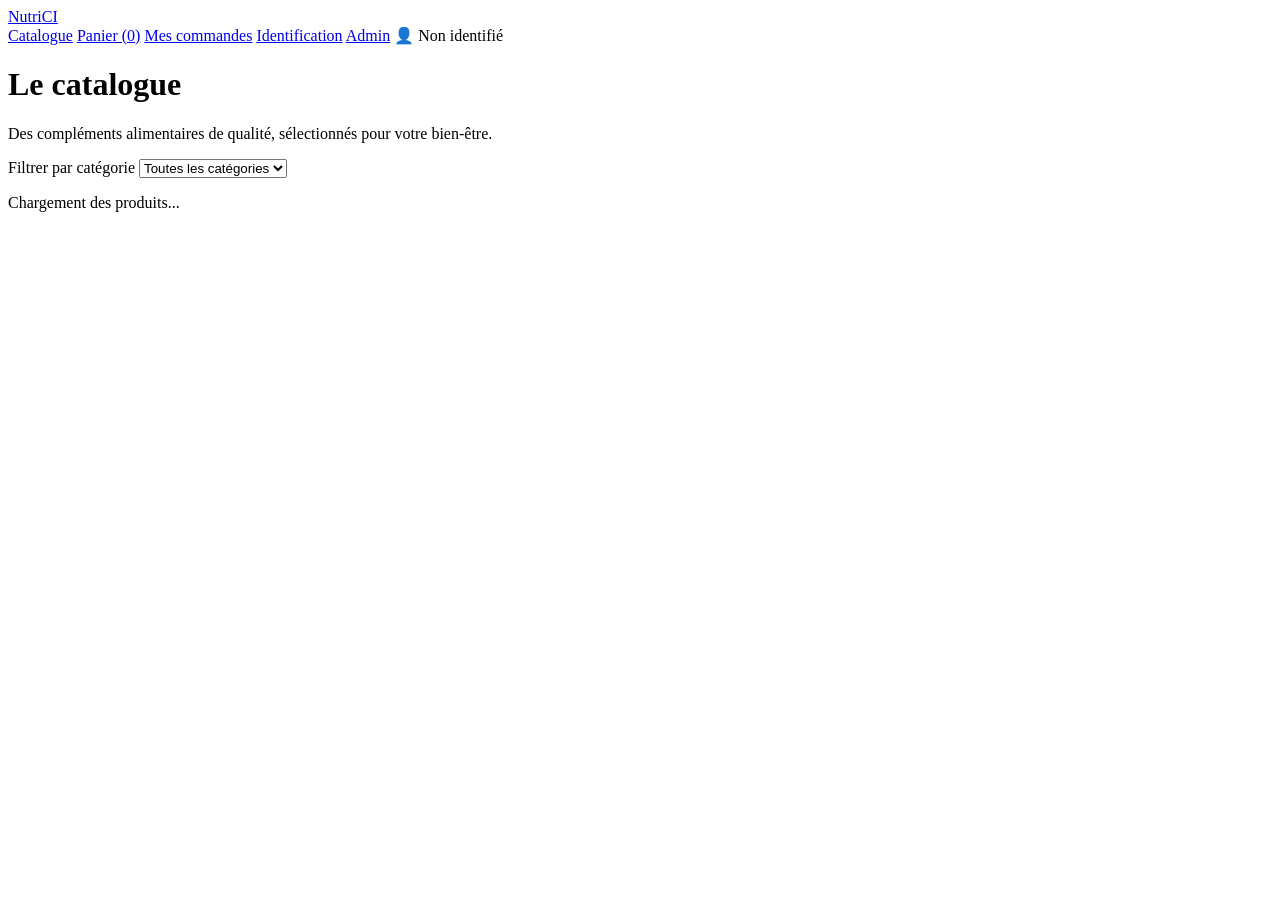
==== src/frontend/index.html @ e7a47e05 "Ajout de l'essentiel d'interface" ====
<!DOCTYPE html>
<html lang="fr">
<head>
    <meta charset="UTF-8">
    <meta name="viewport" content="width=device-width, initial-scale=1.0">
    <title>NutriCI — Catalogue</title>
    <link rel="preconnect" href="https://fonts.googleapis.com">
    <link href="https://fonts.googleapis.com/css2?family=Fraunces:wght@500;600&family=Work+Sans:wght@400;500;600&family=IBM+Plex+Mono:wght@500;600&display=swap" rel="stylesheet">
    <link rel="stylesheet" href="css/style.css">
</head>
<body>

<header class="entete">
    <div class="entete__contenu">
        <a class="entete__logo" href="index.html">Nutri<span>CI</span></a>
        <nav class="nav">
            <a href="index.html">Catalogue</a>
            <a href="panier.html">Panier (<span id="compteur-panier">0</span>)</a>
            <a href="mes-commandes.html">Mes commandes</a>
            <a href="identification.html">Identification</a>
            <a href="admin.html">Admin</a>
            <span class="nav__client">👤 <span id="zone-client">Non identifié</span></span>
        </nav>
    </div>
</header>

<main>
    <div class="entete-page">
        <h1>Le catalogue</h1>
        <p>Des compléments alimentaires de qualité, sélectionnés pour votre bien-être.</p>

        <label for="filtre-categorie">Filtrer par catégorie</label>
        <select id="filtre-categorie">
            <option value="toutes">Toutes les catégories</option>
        </select>
    </div>

    <div id="grille-produits" class="grille-produits">
        <p class="info">Chargement des produits...</p>
    </div>
</main>

<script src="js/api.js"></script>
<script src="js/commun.js"></script>
<script src="js/catalogue.js"></script>
</body>
</html>
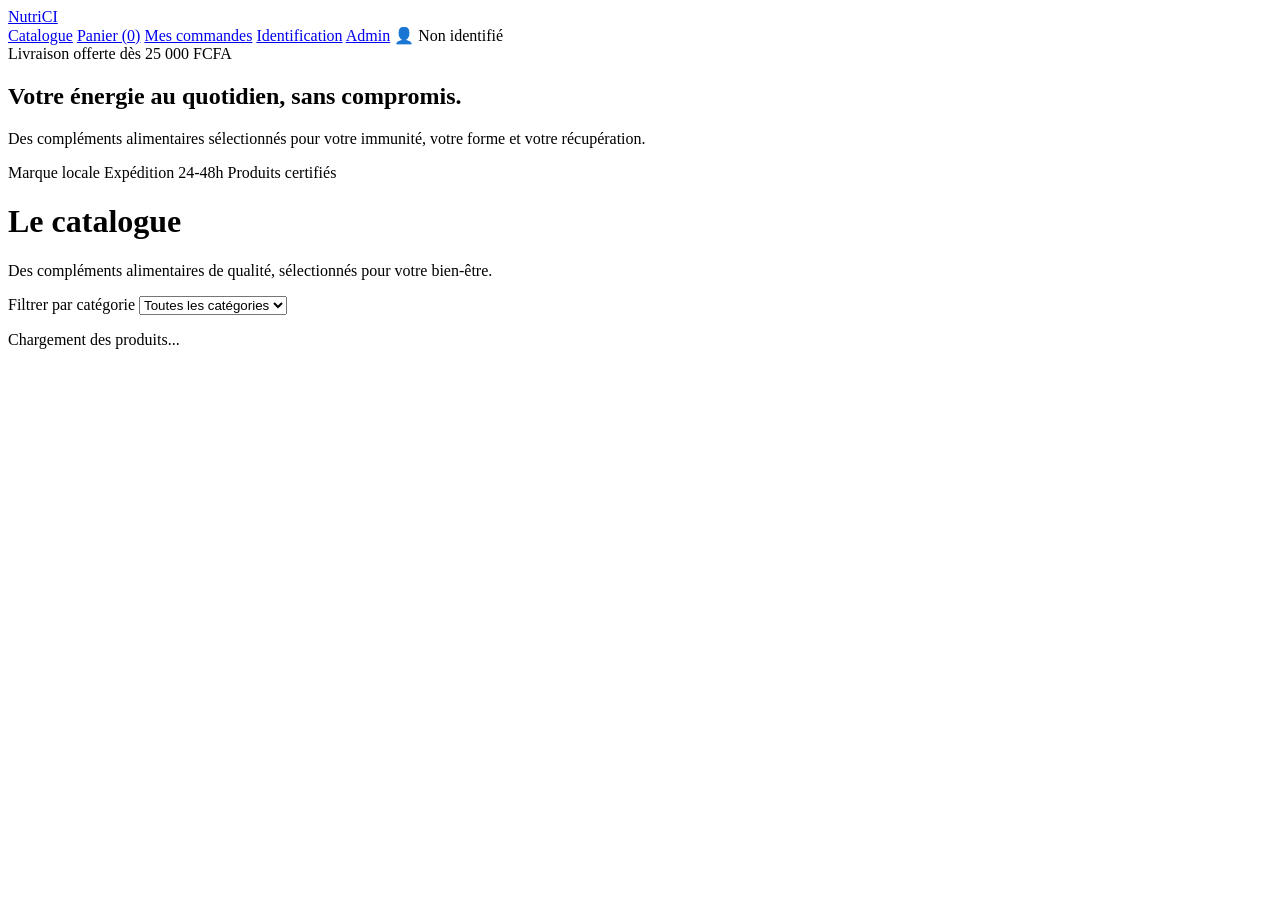
==== commit 3b24d791: "Modifications html" ====
--- a/src/frontend/index.html
+++ b/src/frontend/index.html
@@ -5,7 +5,7 @@
     <meta name="viewport" content="width=device-width, initial-scale=1.0">
     <title>NutriCI — Catalogue</title>
     <link rel="preconnect" href="https://fonts.googleapis.com">
-    <link href="https://fonts.googleapis.com/css2?family=Fraunces:wght@500;600&family=Work+Sans:wght@400;500;600&family=IBM+Plex+Mono:wght@500;600&display=swap" rel="stylesheet">
+    <link href="https://fonts.googleapis.com/css2?family=Manrope:wght@500;700;800&family=Work+Sans:wght@400;500;600&display=swap" rel="stylesheet">
     <link rel="stylesheet" href="css/style.css">
 </head>
 <body>
@@ -23,6 +23,20 @@
         </nav>
     </div>
 </header>
+
+<section class="hero-accueil">
+    <div class="hero-accueil__contenu">
+        <span class="hero-accueil__badge">Livraison offerte dès 25 000 FCFA</span>
+        <h1>Votre énergie au quotidien, sans compromis.</h1>
+        <p>Des compléments alimentaires sélectionnés pour votre immunité, votre forme et votre récupération.</p>
+    </div>
+</section>
+
+<div class="confiance">
+    <span>Marque locale</span>
+    <span>Expédition 24-48h</span>
+    <span>Produits certifiés</span>
+</div>
 
 <main>
     <div class="entete-page">
